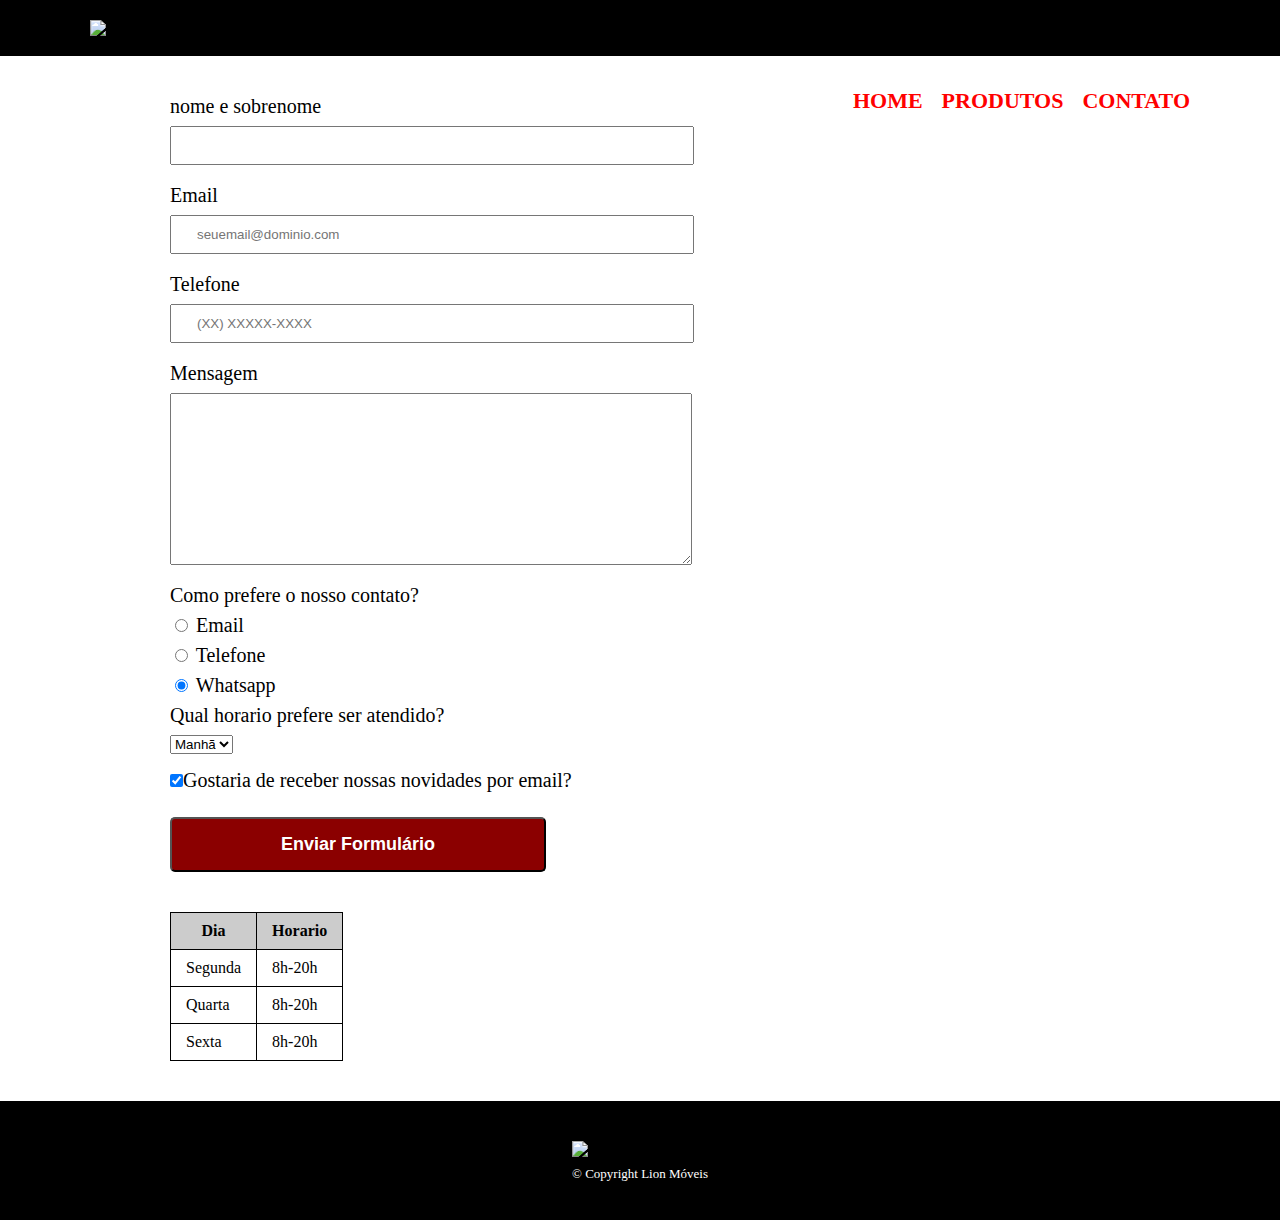
==== contato.html @ a3a638c3 "Create contato.html" ====
<!DOCTYPE html>
 <html>
 	<head>
	 	<meta charset="UTF-8">
	 	<title>contatos - Lion Moveis</title>
	 	<link rel="stylesheet" href="reset.css">
	 	<link rel="stylesheet" href="style.css">
	</head>
 	
 	<body>
 		<header>
 			<div class="caixa">
	 			<h1><img id="img-cbc" src="LION.JPG" alt="Logo Lion Móveis"></h1>

	 			<nav>
		 			<ul>
		 				<li><a href="index.html">home</a></li>
		 				<li><a href="produtos.html">produtos</a></li>
		 				<li><a href="contatos.html">contato</a></li>
		 			</ul>
 				</nav>
 			</div>
 		</header>

 		<main>
 			<form>
 				<label for="nomesobrenome">nome e sobrenome</label>
 				<input type="text" id="nomesobrenome" class="input-padrao required">

 				<label for="email">Email</label>
 				<input type="email" id="email" class="input-padrao" required placeholder="seuemail@dominio.com">

 				<label for="telefone">Telefone</label>
 				<input type="tel" id="telefone" class="input-padrao"required placeholder="(XX) XXXXX-XXXX">

				<label for="mensagem">Mensagem</label>
 				<textarea cols="70" rows="10" id="mensagem" class="input-padrao"></textarea>
 				
	 			<fieldset>	
	 				<legend>Como prefere o nosso contato?</legend>

	 				<label for="radio-email"><input type="radio" name="contato" value="email" id="radio-email"> Email</label>
	 				
	 				<label for="radio-telefone"><input type="radio" name="contato"value="telefone" id="radio-telefone"> Telefone</label>
	 				
	 				<label for="radio-whatsapp"><input type="radio" value="whatsapp" name="contato" id="radio-whatsapp" checked> Whatsapp</label>
	 				
	 			</fieldset>	

	 			<fieldset>
		 			<legend>Qual horario prefere ser atendido?</legend>
		 			<select>
		 				<option>Manhã</option>
		 				<option>Tarde</option>
		 				<option>Noite</option>
		 			</select>
	 			</fieldset>
	 				
	 				<label><input type="checkbox" class="checkbox" checked>Gostaria de receber nossas novidades por email?</label>

	 			<input type="submit" value="Enviar Formulário" class="enviar">
 			</form>

 			<table>
 				<thead>
	 				<tr>
		 				<th>Dia</th>
		 				<th>Horario</th>
	 				</tr>
 				</thead>
 				<tbody>
	 				<tr>
		 				<td>Segunda</td>
		 				<td>8h-20h</td>
	 				</tr>
	 				<tr>
		 				<td>Quarta</td>
		 				<td>8h-20h</td>
	 				</tr>
	 				<tr>
		 				<td>Sexta</td>
		 				<td>8h-20h</td>
	 				</tr>
 				</tbody>
 			</table>
 		</main>

 		<footer>
 			<img class="img-rdp" src="leao-logo.JPG" alt="Logo Lion Móveis">
 			<p class="copyright">&copy; Copyright Lion Móveis</p>
 		</footer>
  	</body>
 </html>
---- style.css ----
header {
	background: rgb(0, 0, 0);
	padding: 20px 0;
}

.caixa {
	position: relative;
	width: 1100px;
	margin: 0 auto;
}

#img-cbc {
    width: 40%;
    height: auto;
}

nav {
	position: absolute;
	top: 70px;
	right: 0;
}

nav li {
	display: inline;
	margin: 0 0 0 15px;
}

nav a{
	text-transform: uppercase;
	color: rgb(255, 0, 0);
	font-weight: bold;	
	font-size: 22px;
	text-decoration: none;
}

nav a:hover{
	color: rgb(0, 255, 0);
	text-decoration: underline;
}

.produtos{
	width: 1100px;
	margin: 0 auto;
}

.produtos li{
	display: inline-block;
	text-align:center;
	width: 30%;
	vertical-align: top;
	padding: 50px 0;
	margin: 3% 1.5% ;
	padding: 30px 20px;
	box-sizing: border-box;
	border: 2px solid rgb(0, 255, 0);
	border-radius: 20px;
}

.produtos li:hover{
	border-color: rgb(255, 0, 0);
}

.produtos li:active{
	border-color: rgb(0, 0, 255);
}

.produtos li:hover h2{
	font-size: 34px;
}

.produtos h2{
	font-size: 30px;
	font-weight: bold ;
}

.produtos-descricao{
	font-size: 18px;
}

.img-movel{
	width: 130px;
	height: auto;
	padding: 50px;
}

.portas{
	width: 80px;
    height: 150px;
    padding: 20px;
}

.armario{
	
	width: 80px;
    height: 150px;
    padding: 20px;
}

footer{
	text-align: center;
	background-color: black;
	padding: 40px 0;

}

.img-rdp{
	height: 130px;
	width: auto;
}

.copyright{
	color: white;
	font-size: 13px;
	margin: 10px 0 0;

}

main{
	width: 940px;
	margin: 0 auto;
}

form{
	margin: 40px 0;
}

form label, form legend {
	display: block;
	font-size: 20px;
	margin: 0 0 10px;
}

.input-padrao {
	display: block;
	margin: 0 0 20px;
	padding: 10px 25px;
	width: 50%;
}

.checkbox {
	margin: 20px 0;
}

.enviar{
	width: 40%;
	padding: 15px 0;
	background-color: darkred;
	color: white;
	font-weight: bold;
	font-size: 18px;
	border-radius: 5px;
	transition: 1s all;
	cursor: pointer;
}

.enviar:hover{
	background-color: red;
	transform: scale(1.2);
}

table{
	margin: 20px 0 40px;
}

thead{
	background: #CCCCCC;
	color: #000000;
	font-weight: bold;
}

td, th{
	border: 1px solid#000000;
	padding: 10px 15px;
}
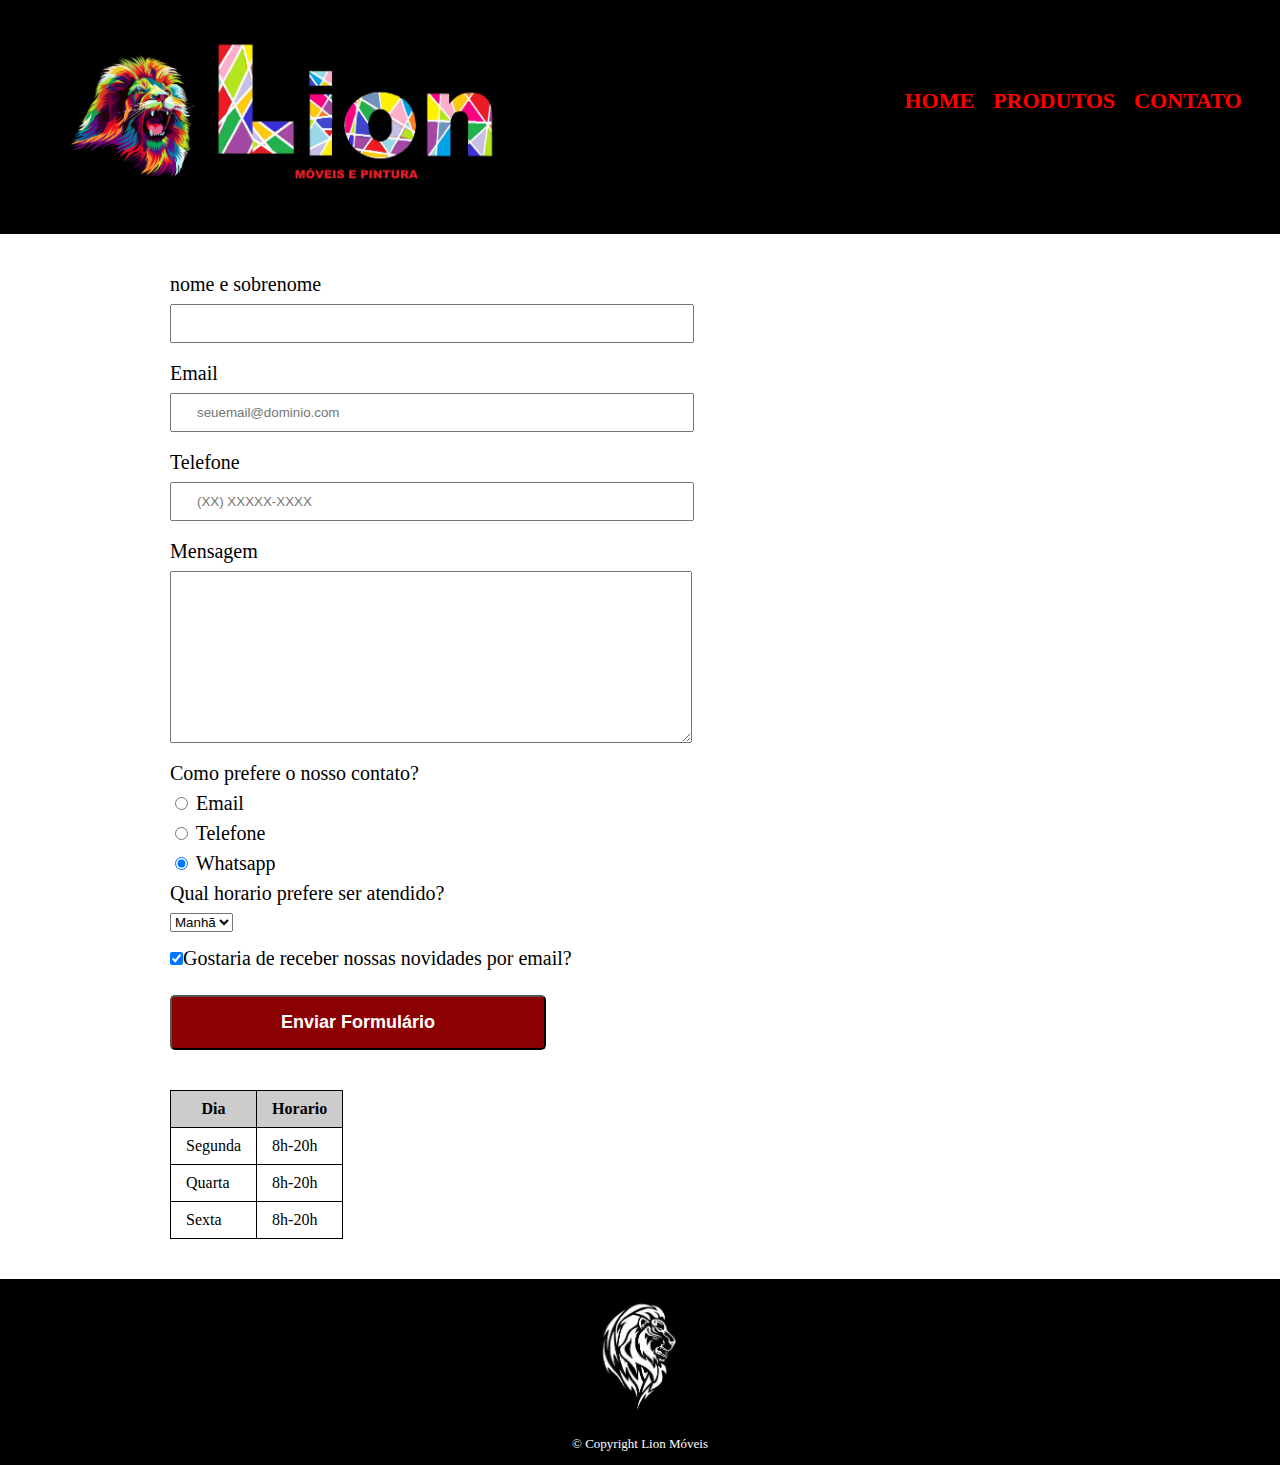
==== commit 8ab90ca4: "Update contato.html" ====
--- a/contato.html
+++ b/contato.html
@@ -1,93 +1,93 @@
-<!DOCTYPE html>
- <html>
- 	<head>
-	 	<meta charset="UTF-8">
-	 	<title>contatos - Lion Moveis</title>
-	 	<link rel="stylesheet" href="reset.css">
-	 	<link rel="stylesheet" href="style.css">
-	</head>
- 	
- 	<body>
- 		<header>
- 			<div class="caixa">
-	 			<h1><img id="img-cbc" src="LION.JPG" alt="Logo Lion Móveis"></h1>
-
-	 			<nav>
-		 			<ul>
-		 				<li><a href="index.html">home</a></li>
-		 				<li><a href="produtos.html">produtos</a></li>
-		 				<li><a href="contatos.html">contato</a></li>
-		 			</ul>
- 				</nav>
- 			</div>
- 		</header>
-
- 		<main>
- 			<form>
- 				<label for="nomesobrenome">nome e sobrenome</label>
- 				<input type="text" id="nomesobrenome" class="input-padrao required">
-
- 				<label for="email">Email</label>
- 				<input type="email" id="email" class="input-padrao" required placeholder="seuemail@dominio.com">
-
- 				<label for="telefone">Telefone</label>
- 				<input type="tel" id="telefone" class="input-padrao"required placeholder="(XX) XXXXX-XXXX">
-
-				<label for="mensagem">Mensagem</label>
- 				<textarea cols="70" rows="10" id="mensagem" class="input-padrao"></textarea>
- 				
-	 			<fieldset>	
-	 				<legend>Como prefere o nosso contato?</legend>
-
-	 				<label for="radio-email"><input type="radio" name="contato" value="email" id="radio-email"> Email</label>
-	 				
-	 				<label for="radio-telefone"><input type="radio" name="contato"value="telefone" id="radio-telefone"> Telefone</label>
-	 				
-	 				<label for="radio-whatsapp"><input type="radio" value="whatsapp" name="contato" id="radio-whatsapp" checked> Whatsapp</label>
-	 				
-	 			</fieldset>	
-
-	 			<fieldset>
-		 			<legend>Qual horario prefere ser atendido?</legend>
-		 			<select>
-		 				<option>Manhã</option>
-		 				<option>Tarde</option>
-		 				<option>Noite</option>
-		 			</select>
-	 			</fieldset>
-	 				
-	 				<label><input type="checkbox" class="checkbox" checked>Gostaria de receber nossas novidades por email?</label>
-
-	 			<input type="submit" value="Enviar Formulário" class="enviar">
- 			</form>
-
- 			<table>
- 				<thead>
-	 				<tr>
-		 				<th>Dia</th>
-		 				<th>Horario</th>
-	 				</tr>
- 				</thead>
- 				<tbody>
-	 				<tr>
-		 				<td>Segunda</td>
-		 				<td>8h-20h</td>
-	 				</tr>
-	 				<tr>
-		 				<td>Quarta</td>
-		 				<td>8h-20h</td>
-	 				</tr>
-	 				<tr>
-		 				<td>Sexta</td>
-		 				<td>8h-20h</td>
-	 				</tr>
- 				</tbody>
- 			</table>
- 		</main>
-
- 		<footer>
- 			<img class="img-rdp" src="leao-logo.JPG" alt="Logo Lion Móveis">
- 			<p class="copyright">&copy; Copyright Lion Móveis</p>
- 		</footer>
-  	</body>
- </html>
+ <!DOCTYPE html>
+ <html>
+ 	<head>
+	 	<meta charset="UTF-8">
+	 	<title>contatos - Lion Moveis</title>
+	 	<link rel="stylesheet" href="reset.css">
+	 	<link rel="stylesheet" href="style.css">
+	</head>
+ 	
+ 	<body>
+ 		<header>
+ 			<div class="caixa">
+	 			<h1><img id="img-cbc" src="LION.jpg" alt="Logo Lion Móveis"></h1>
+
+	 			<nav>
+		 			<ul>
+		 				<li><a href="index.html">home</a></li>
+		 				<li><a href="produtos.html">produtos</a></li>
+		 				<li><a href="contatos.html">contato</a></li>
+		 			</ul>
+ 				</nav>
+ 			</div>
+ 		</header>
+
+ 		<main>
+ 			<form>
+ 				<label for="nomesobrenome">nome e sobrenome</label>
+ 				<input type="text" id="nomesobrenome" class="input-padrao required">
+
+ 				<label for="email">Email</label>
+ 				<input type="email" id="email" class="input-padrao" required placeholder="seuemail@dominio.com">
+
+ 				<label for="telefone">Telefone</label>
+ 				<input type="tel" id="telefone" class="input-padrao"required placeholder="(XX) XXXXX-XXXX">
+
+				<label for="mensagem">Mensagem</label>
+ 				<textarea cols="70" rows="10" id="mensagem" class="input-padrao"></textarea>
+ 				
+	 			<fieldset>	
+	 				<legend>Como prefere o nosso contato?</legend>
+
+	 				<label for="radio-email"><input type="radio" name="contato" value="email" id="radio-email"> Email</label>
+	 				
+	 				<label for="radio-telefone"><input type="radio" name="contato"value="telefone" id="radio-telefone"> Telefone</label>
+	 				
+	 				<label for="radio-whatsapp"><input type="radio" value="whatsapp" name="contato" id="radio-whatsapp" checked> Whatsapp</label>
+	 				
+	 			</fieldset>	
+
+	 			<fieldset>
+		 			<legend>Qual horario prefere ser atendido?</legend>
+		 			<select>
+		 				<option>Manhã</option>
+		 				<option>Tarde</option>
+		 				<option>Noite</option>
+		 			</select>
+	 			</fieldset>
+	 				
+	 				<label><input type="checkbox" class="checkbox" checked>Gostaria de receber nossas novidades por email?</label>
+
+	 			<input type="submit" value="Enviar Formulário" class="enviar">
+ 			</form>
+
+ 			<table>
+ 				<thead>
+	 				<tr>
+		 				<th>Dia</th>
+		 				<th>Horario</th>
+	 				</tr>
+ 				</thead>
+ 				<tbody>
+	 				<tr>
+		 				<td>Segunda</td>
+		 				<td>8h-20h</td>
+	 				</tr>
+	 				<tr>
+		 				<td>Quarta</td>
+		 				<td>8h-20h</td>
+	 				</tr>
+	 				<tr>
+		 				<td>Sexta</td>
+		 				<td>8h-20h</td>
+	 				</tr>
+ 				</tbody>
+ 			</table>
+ 		</main>
+
+ 		<footer>
+ 			<img class="img-rdp" src="leao-logo.jpg" alt="Logo Lion Móveis">
+ 			<p class="copyright">&copy; Copyright Lion Móveis</p>
+ 		</footer>
+  	</body>
+ </html>
--- a/style.css
+++ b/style.css
@@ -1,175 +1,222 @@
-header {
-	background: rgb(0, 0, 0);
-	padding: 20px 0;
-}
-
-.caixa {
-	position: relative;
-	width: 1100px;
-	margin: 0 auto;
-}
-
-#img-cbc {
-    width: 40%;
-    height: auto;
-}
-
-nav {
-	position: absolute;
-	top: 70px;
-	right: 0;
-}
-
-nav li {
-	display: inline;
-	margin: 0 0 0 15px;
-}
-
-nav a{
-	text-transform: uppercase;
-	color: rgb(255, 0, 0);
-	font-weight: bold;	
-	font-size: 22px;
-	text-decoration: none;
-}
-
-nav a:hover{
-	color: rgb(0, 255, 0);
-	text-decoration: underline;
-}
-
-.produtos{
-	width: 1100px;
-	margin: 0 auto;
-}
-
-.produtos li{
-	display: inline-block;
-	text-align:center;
-	width: 30%;
-	vertical-align: top;
-	padding: 50px 0;
-	margin: 3% 1.5% ;
-	padding: 30px 20px;
-	box-sizing: border-box;
-	border: 2px solid rgb(0, 255, 0);
-	border-radius: 20px;
-}
-
-.produtos li:hover{
-	border-color: rgb(255, 0, 0);
-}
-
-.produtos li:active{
-	border-color: rgb(0, 0, 255);
-}
-
-.produtos li:hover h2{
-	font-size: 34px;
-}
-
-.produtos h2{
-	font-size: 30px;
-	font-weight: bold ;
-}
-
-.produtos-descricao{
-	font-size: 18px;
-}
-
-.img-movel{
-	width: 130px;
-	height: auto;
-	padding: 50px;
-}
-
-.portas{
-	width: 80px;
-    height: 150px;
-    padding: 20px;
-}
-
-.armario{
-	
-	width: 80px;
-    height: 150px;
-    padding: 20px;
-}
-
-footer{
-	text-align: center;
-	background-color: black;
-	padding: 40px 0;
-
-}
-
-.img-rdp{
-	height: 130px;
-	width: auto;
-}
-
-.copyright{
-	color: white;
-	font-size: 13px;
-	margin: 10px 0 0;
-
-}
-
-main{
-	width: 940px;
-	margin: 0 auto;
-}
-
-form{
-	margin: 40px 0;
-}
-
-form label, form legend {
-	display: block;
-	font-size: 20px;
-	margin: 0 0 10px;
-}
-
-.input-padrao {
-	display: block;
-	margin: 0 0 20px;
-	padding: 10px 25px;
-	width: 50%;
-}
-
-.checkbox {
-	margin: 20px 0;
-}
-
-.enviar{
-	width: 40%;
-	padding: 15px 0;
-	background-color: darkred;
-	color: white;
-	font-weight: bold;
-	font-size: 18px;
-	border-radius: 5px;
-	transition: 1s all;
-	cursor: pointer;
-}
-
-.enviar:hover{
-	background-color: red;
-	transform: scale(1.2);
-}
-
-table{
-	margin: 20px 0 40px;
-}
-
-thead{
-	background: #CCCCCC;
-	color: #000000;
-	font-weight: bold;
-}
-
-td, th{
-	border: 1px solid#000000;
-	padding: 10px 15px;
-}
-
+header {
+	background: rgb(0, 0, 0);
+	padding: 20px 0;
+}
+
+.caixa {
+	position: relative;
+	width: 94%;
+	margin: 0 auto;
+}
+
+#img-cbc {
+    width: 40%;
+    height: auto;
+}
+.body-home{
+	background-color: black;
+ }
+ .titulos-centralizados{ 
+	font-size: 2em;
+	text-align: center
+ }
+ 
+.principal{
+	color: white;
+ }
+.batata{
+	font-size: 20px;
+	text-align: center;
+	
+ }
+ em strong{
+	color: red;
+ }
+.beneficios{
+	color: green;
+	width: 100%;
+	margin: 40px 0;
+ }
+ .cx-img{
+	height: 400px;
+
+ }
+.img{
+	display: inline-block;
+	 width: 40%;
+	 height: 320px;
+	 padding: 0 3%;
+	 margin-left: 2%;
+	 transition: all .5s;
+  }
+
+.img:hover{
+	width: 44%;
+	height: 360px;
+	padding: 0 2%;
+	transition: all .5s;
+	
+}
+nav {
+	position: absolute;
+	top: 70px;
+	right: 0;
+}
+
+nav li {
+	display: inline;
+	margin: 0 0 0 15px;
+}
+
+nav a{
+	text-transform: uppercase;
+	color: rgb(255, 0, 0);
+	font-weight: bold;	
+	font-size: 22px;
+	text-decoration: none;
+}
+
+nav a:hover{
+	color: rgb(0, 255, 0);
+	text-decoration: underline;
+}
+.div-produtos{
+	height: 380px;
+}
+.produtos{
+	width: 98%;
+	margin: 0 auto;
+}
+
+.produtos li{
+	display: inline-block;
+	text-align:center;
+	width: 30%;
+	vertical-align: top;
+	padding: 50px 0;
+	margin: 3% 1.5% ;
+	padding: 30px 20px;
+	box-sizing: border-box;
+	border: 2px solid rgb(0, 255, 0);
+	border-radius: 20px;
+}
+
+.produtos li:hover{
+	border-color: rgb(255, 0, 0);
+}
+
+.produtos li:active{
+	border-color: rgb(0, 0, 255);
+}
+
+.produtos li:hover h2{
+	font-size: 34px;
+}
+
+.produtos h2{
+	font-size: 30px;
+	font-weight: bold ;
+}
+
+.produtos-descricao{
+	font-size: 18px;
+}
+
+.img-movel{
+	width: 130px;
+	height: auto;
+	padding: 50px;
+}
+
+.portas{
+	width: 80px;
+    height: 150px;
+    padding: 20px;
+}
+
+.armario{
+	
+	width: 80px;
+    height: 150px;
+    padding: 20px;
+}
+
+footer{
+	text-align: center;
+	background-color: black;
+	padding: 15px 0;
+	margin: 40px 0 0 0;
+	
+}
+
+.img-rdp{
+	height: 130px;
+	width: auto;
+	
+}
+
+.copyright{
+	color: white;
+	font-size: 13px;
+	margin: 10px 0 0;
+
+}
+
+main{
+	width: 940px;
+	margin: 0 auto;
+}
+
+form{
+	margin: 40px 0;
+}
+
+form label, form legend {
+	display: block;
+	font-size: 20px;
+	margin: 0 0 10px;
+}
+
+.input-padrao {
+	display: block;
+	margin: 0 0 20px;
+	padding: 10px 25px;
+	width: 50%;
+}
+
+.checkbox {
+	margin: 20px 0;
+}
+
+.enviar{
+	width: 40%;
+	padding: 15px 0;
+	background-color: darkred;
+	color: white;
+	font-weight: bold;
+	font-size: 18px;
+	border-radius: 5px;
+	transition: 1s all;
+	cursor: pointer;
+}
+
+.enviar:hover{
+	background-color: red;
+	transform: scale(1.2);
+}
+
+table{
+	margin: 20px 0 40px;
+}
+
+thead{
+	background: #CCCCCC;
+	color: #000000;
+	font-weight: bold;
+}
+
+td, th{
+	border: 1px solid#000000;
+	padding: 10px 15px;
+}
+
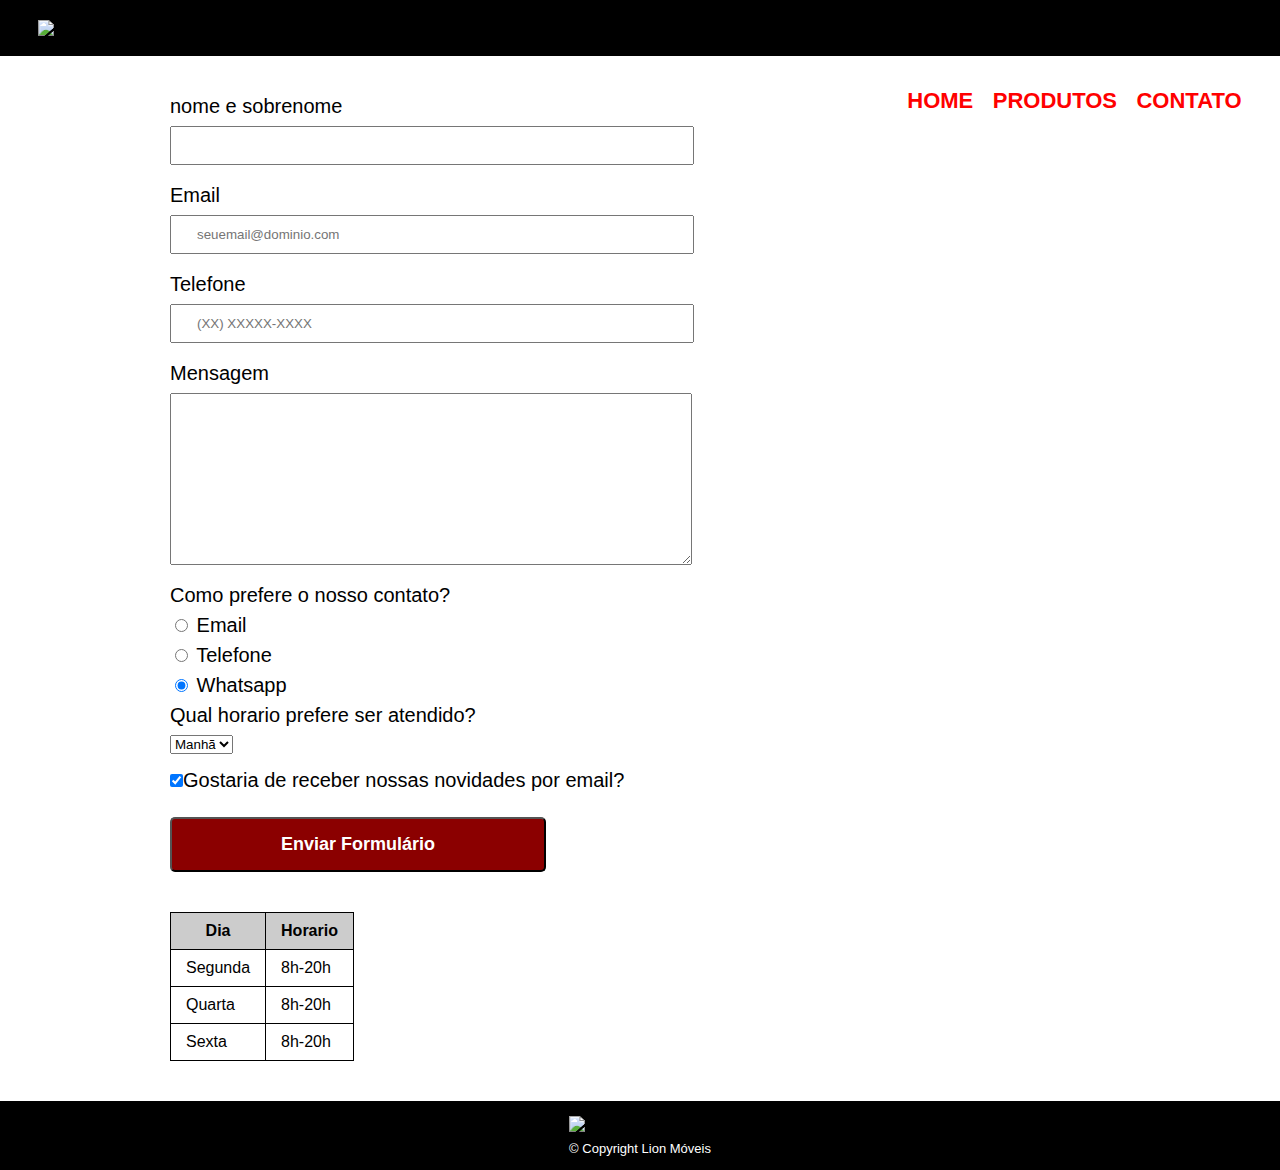
==== commit 6a8751bd: "Add files via upload" ====
--- a/contato.html
+++ b/contato.html
@@ -10,7 +10,7 @@
  	<body>
  		<header>
  			<div class="caixa">
-	 			<h1><img id="img-cbc" src="LION.jpg" alt="Logo Lion Móveis"></h1>
+	 			<h1><img id="img-cbc" src="LION.JPG" alt="Logo Lion Móveis"></h1>
 
 	 			<nav>
 		 			<ul>
@@ -86,8 +86,8 @@
  		</main>
 
  		<footer>
- 			<img class="img-rdp" src="leao-logo.jpg" alt="Logo Lion Móveis">
+ 			<img class="img-rdp" src="leao-logo.JPG" alt="Logo Lion Móveis">
  			<p class="copyright">&copy; Copyright Lion Móveis</p>
  		</footer>
   	</body>
- </html>
+ </html>--- a/style.css
+++ b/style.css
@@ -1,3 +1,7 @@
+body{
+	font-family: 'Montserrat', sans-serif;
+}
+
 header {
 	background: rgb(0, 0, 0);
 	padding: 20px 0;
@@ -16,7 +20,7 @@
 .body-home{
 	background-color: black;
  }
- .titulos-centralizados{ 
+ .titulos-principal{ 
 	font-size: 2em;
 	text-align: center
  }
@@ -24,23 +28,55 @@
 .principal{
 	color: white;
  }
+
 .batata{
 	font-size: 20px;
 	text-align: center;
 	
  }
- em strong{
+
+ .batata strong{
 	color: red;
  }
+
+ .batata em strong{
+	color: red;
+	font-style: italic;
+ }
+
+ .mapa{
+	color:white;
+	padding: 3em 0;
+ }
+
+ .mapa p{
+	margin: 0 0 2em;
+	text-align: center;
+ }
+
 .beneficios{
 	color: green;
 	width: 100%;
 	margin: 40px 0;
  }
+
+ .itens{
+ 	line-height: 1.5;
+ }
+
+ .itens:first child{
+ 	font-weight: bold;
+ }
+
  .cx-img{
 	height: 400px;
-
- }
+ }
+
+ .video{
+	width: 560px;
+	margin: 2em auto;
+ }
+
 .img{
 	display: inline-block;
 	 width: 40%;
@@ -55,8 +91,8 @@
 	height: 360px;
 	padding: 0 2%;
 	transition: all .5s;
-	
-}
+}
+
 nav {
 	position: absolute;
 	top: 70px;
@@ -80,9 +116,11 @@
 	color: rgb(0, 255, 0);
 	text-decoration: underline;
 }
+
 .div-produtos{
 	height: 380px;
 }
+
 .produtos{
 	width: 98%;
 	margin: 0 auto;
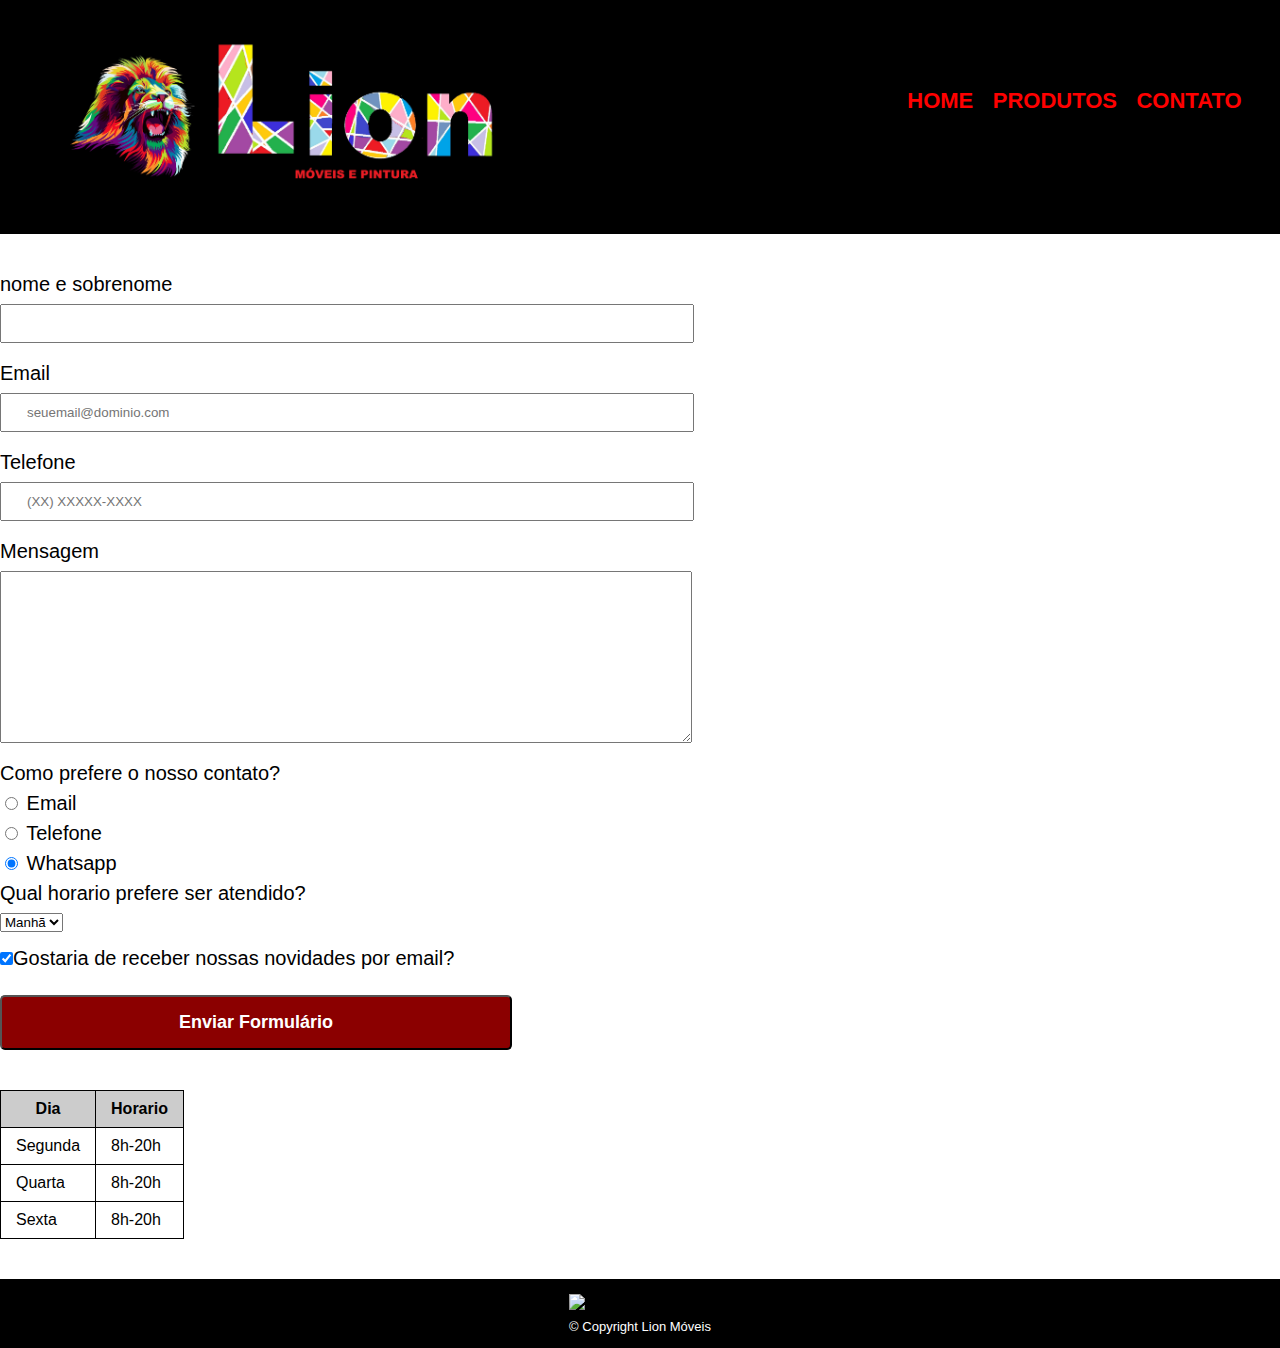
==== commit 1e6e4925: "Update contato.html" ====
--- a/contato.html
+++ b/contato.html
@@ -10,7 +10,7 @@
  	<body>
  		<header>
  			<div class="caixa">
-	 			<h1><img id="img-cbc" src="LION.JPG" alt="Logo Lion Móveis"></h1>
+	 			<h1><img id="img-cbc" src="LION.jpg" alt="Logo Lion Móveis"></h1>
 
 	 			<nav>
 		 			<ul>
@@ -90,4 +90,4 @@
  			<p class="copyright">&copy; Copyright Lion Móveis</p>
  		</footer>
   	</body>
- </html>+ </html>
--- a/style.css
+++ b/style.css
@@ -22,11 +22,14 @@
  }
  .titulos-principal{ 
 	font-size: 2em;
-	text-align: center
+	text-align: center;
+	margin: 20px auto;
  }
  
 .principal{
 	color: white;
+	width: 940px;
+	margin: 0 auto;
  }
 
 .batata{
@@ -52,6 +55,11 @@
  .mapa p{
 	margin: 0 0 2em;
 	text-align: center;
+ }
+
+ .mapa-conteudo{
+	width: 940px;
+	margin: 0 auto;
  }
 
 .beneficios{
@@ -200,11 +208,6 @@
 
 }
 
-main{
-	width: 940px;
-	margin: 0 auto;
-}
-
 form{
 	margin: 40px 0;
 }
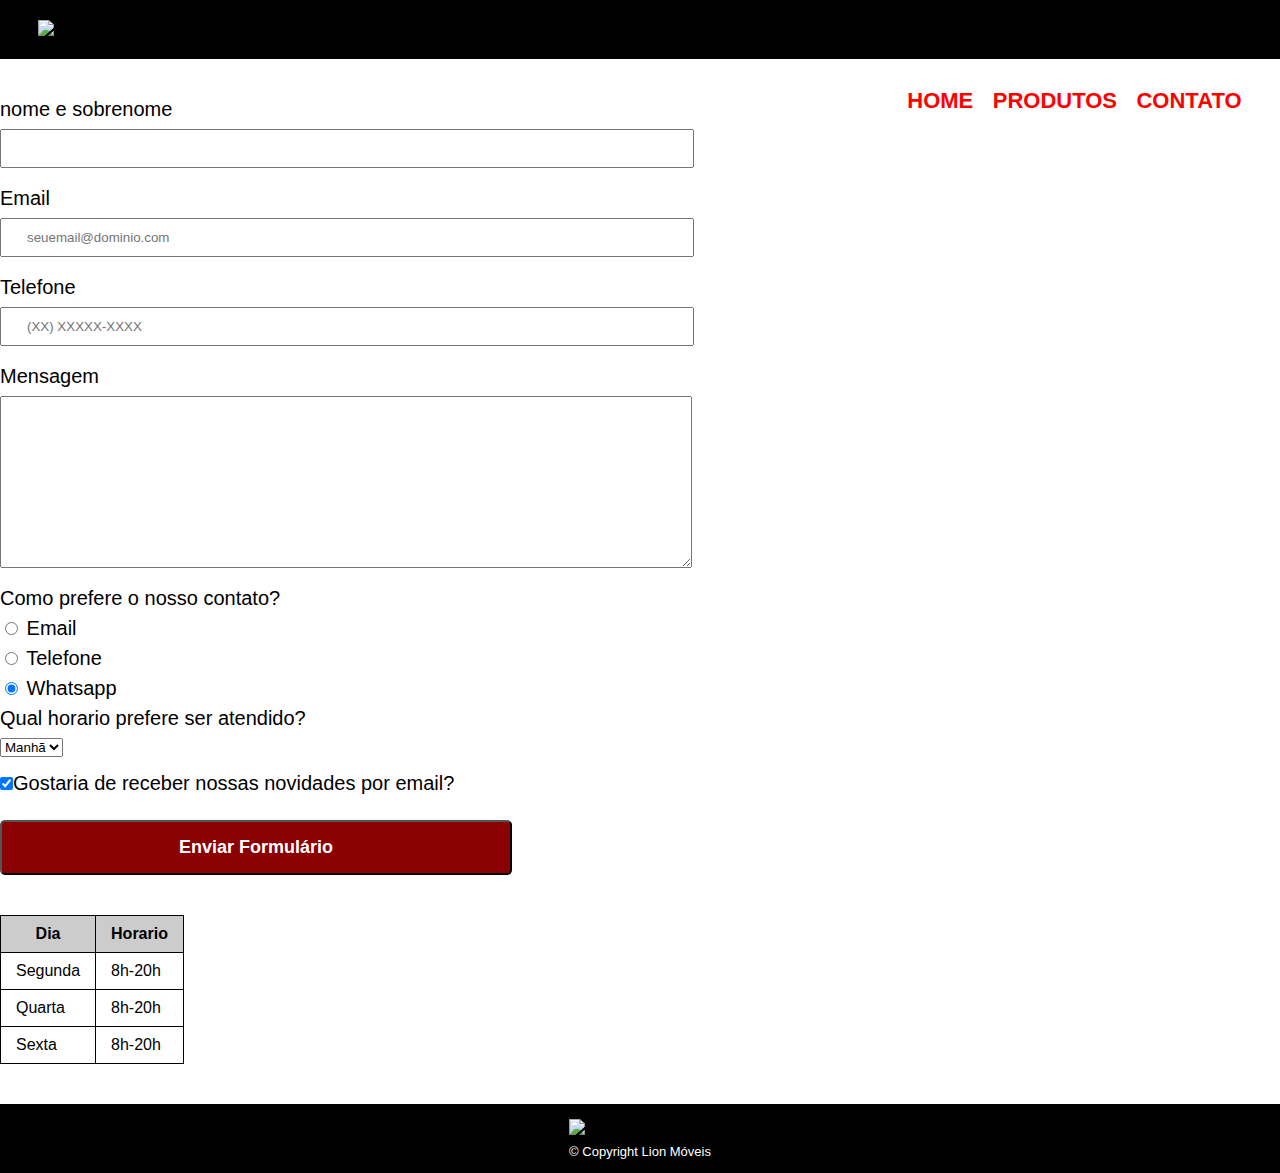
==== commit 236b57a4: "." ====
--- a/contato.html
+++ b/contato.html
@@ -10,7 +10,7 @@
  	<body>
  		<header>
  			<div class="caixa">
-	 			<h1><img id="img-cbc" src="LION.jpg" alt="Logo Lion Móveis"></h1>
+				<h1><a href="index.html"><img id="img-cbc" src="LION.jpg"></a></h1>
 
 	 			<nav>
 		 			<ul>
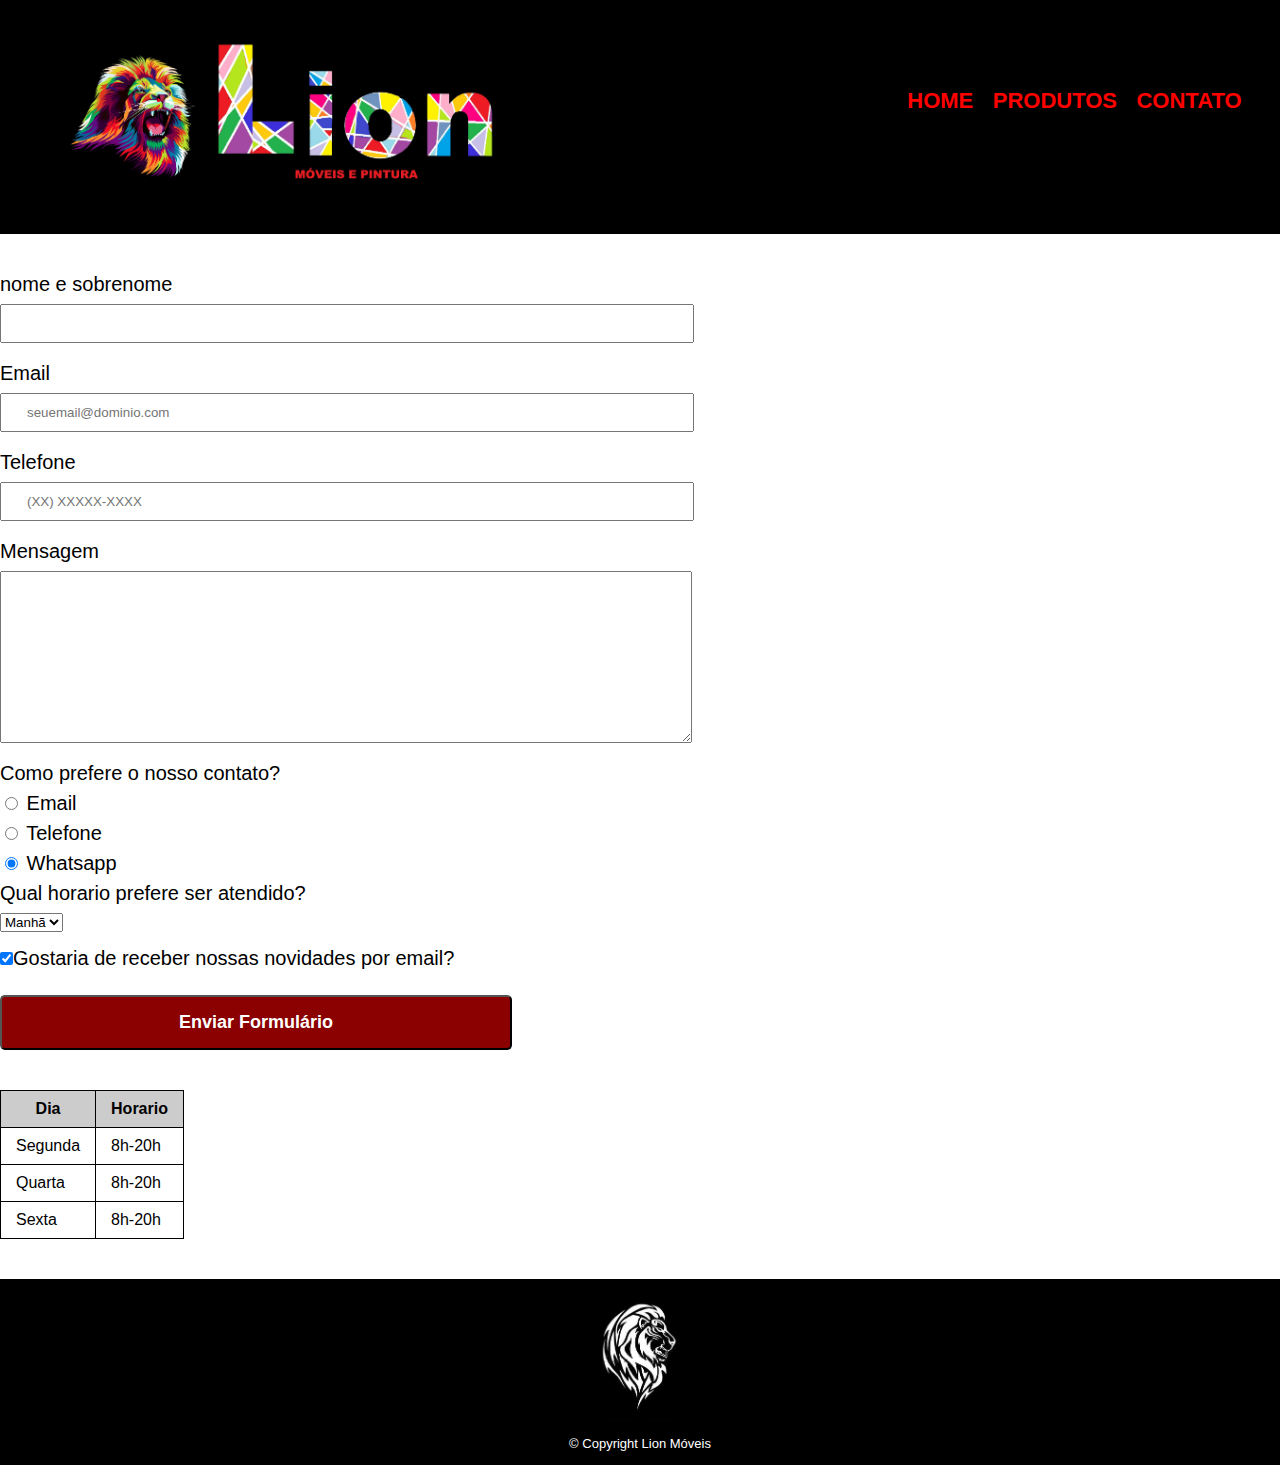
==== commit ce27ddac: "." ====
--- a/contato.html
+++ b/contato.html
@@ -86,7 +86,7 @@
  		</main>
 
  		<footer>
- 			<img class="img-rdp" src="leao-logo.JPG" alt="Logo Lion Móveis">
+ 			<img class="img-rdp" src="leao-logo.jpg" alt="Logo Lion Móveis">
  			<p class="copyright">&copy; Copyright Lion Móveis</p>
  		</footer>
   	</body>
